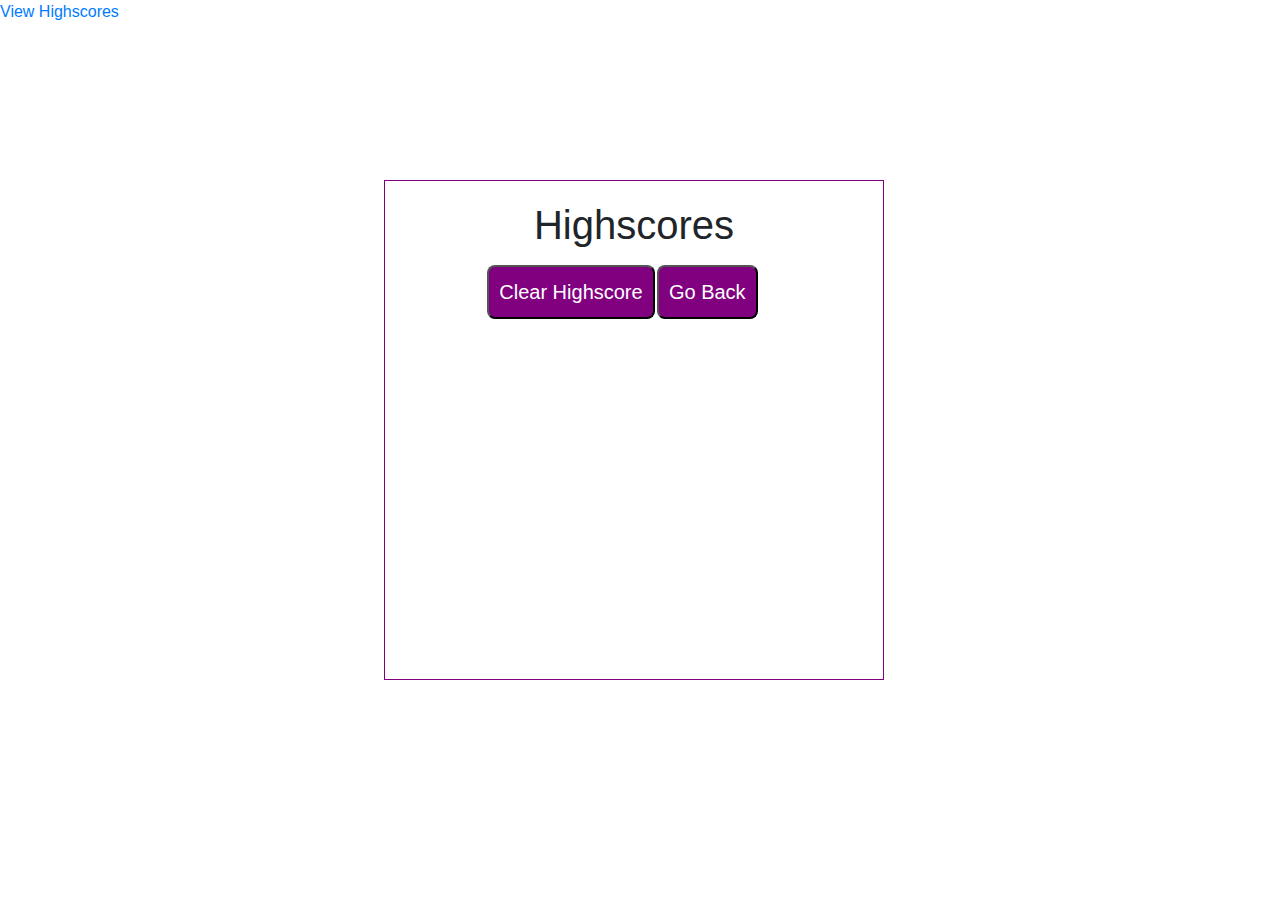
==== Scores.html @ e227ff17 "Add basic functionality of the code quiz" ====
<!DOCTYPE html>
<html lang="en">

<head>
    <meta charset="UTF-8">
    <meta name="viewport" content="width=device-width, initial-scale=1.0">
    <link rel="stylesheet" href="https://stackpath.bootstrapcdn.com/bootstrap/4.3.1/css/bootstrap.min.css" integrity="sha384-ggOyR0iXCbMQv3Xipma34MD+dH/1fQ784/j6cY/iJTQUOhcWr7x9JvoRxT2MZw1T" crossorigin="anonymous">
    <meta http-equiv="X-UA-Compatible" content="ie=edge">
    <link rel="shortcut icon" href="#" />
    <!-- This is the style links -->
    <link rel="stylesheet" type="text/css" href="Assets/style.css">
    <!-- This is the title-->
    <title>HighScores</title>

</head>

<body>
    <!-- This is a wrapper -->
    <a href="Scores.html">View Highscores</a>
    <div id="wrapper">
        <!-- Div for timer -->
        <div id="currentTime"></div>
        <!-- Div for quiz content -->
        <div id="questionsDiv">
            <h1>Highscores</h1>
            <ul id="highScore"></ul>
            <!-- Buttons -->
            <button id="goBack">Go Back</button>
            <button id="clear" value="reset">Clear Highscore</button>
        </div>
    </div>
    <script src="Scores.js"></script>
</body>

</html>
---- Assets/style.css ----
#wrapper {
            position: absolute;
            left: 30%;
            top: 20%;
            width: 500px;
            height: 500px;
            border: 1px solid purple;
        }
        
        footer,
        .fixed-bottom {
            background-color: teal;
            text-align: center;
            color: white;
        }
        
        #startTime {
            background-color: purple;
            margin-left: 33%;
            padding: 15px 32px;
            font-size: 20px;
            color: white;
        }
        
        #questionsDiv {
            margin: 20px;
        }
        
        #currentTime {
            float: right;
        }
        
        #goBack {
            background-color: purple;
            position: relative;
            padding: 10px;
            font-size: 20px;
            color: white;
            top: 30%;
            left: 55%;
            width: auto;
            text-align: center;
            text-decoration: none;
        }
        
        #clear {
            background-color: purple;
            position: relative;
            padding: 10px;
            font-size: 20px;
            color: white;
            top: 30%;
            right: 5%;
            text-align: center;
        }
        
        button {
            border-radius: 8px;
        }
        
        textarea {
            width: 90%;
            margin: 20px;
        }
        
        #Submit {
            background-color: purple;
            margin-left: 33%;
            padding: 15px 32px;
            font-size: 20px;
            color: white;
        }
        
        label {
            margin-right: 10px;
        }
        
        input {
            margin-bottom: 20px;
            width: 50%;
            border: 1px solid lightgray;
        }
        
        h1 {
            text-align: center;
        }
        
        li {
            background-color: purple;
            margin-top: 10px;
            padding: 5px 15px;
            width: 80%;
            font-size: 18px;
            color: white;
        }
        
        #createDiv {
            margin-top: 20px;
            border-top: 1px solid lightgray;
        }
        /* Start media queries */
        
        @media screen and (max-width: 786px) {
            /* Resized content to fit 786px  */
            body {
                max-width: 786px;
            }
            /* Resized main-content to fit 786px  */
            #wrapper {
                position: absolute;
                left: 20%;
            }
            a {
                margin-left: 20%;
            }
            #goBack {
                position: relative;
                left: 55%;
            }
            #clear {
                position: relative;
                right: 5%;
            }
        }
        /* A Media Query max-width: 640px */
        
        @media screen and (max-width: 640px) {
            /* Resized content to fit 640px  */
            body {
                min-width: 640px;
            }
            /* Resized main-content to fit 640px  */
            #wrapper {
                position: absolute;
                left: 10%;
            }
            a {
                margin-left: 10%;
            }
        }
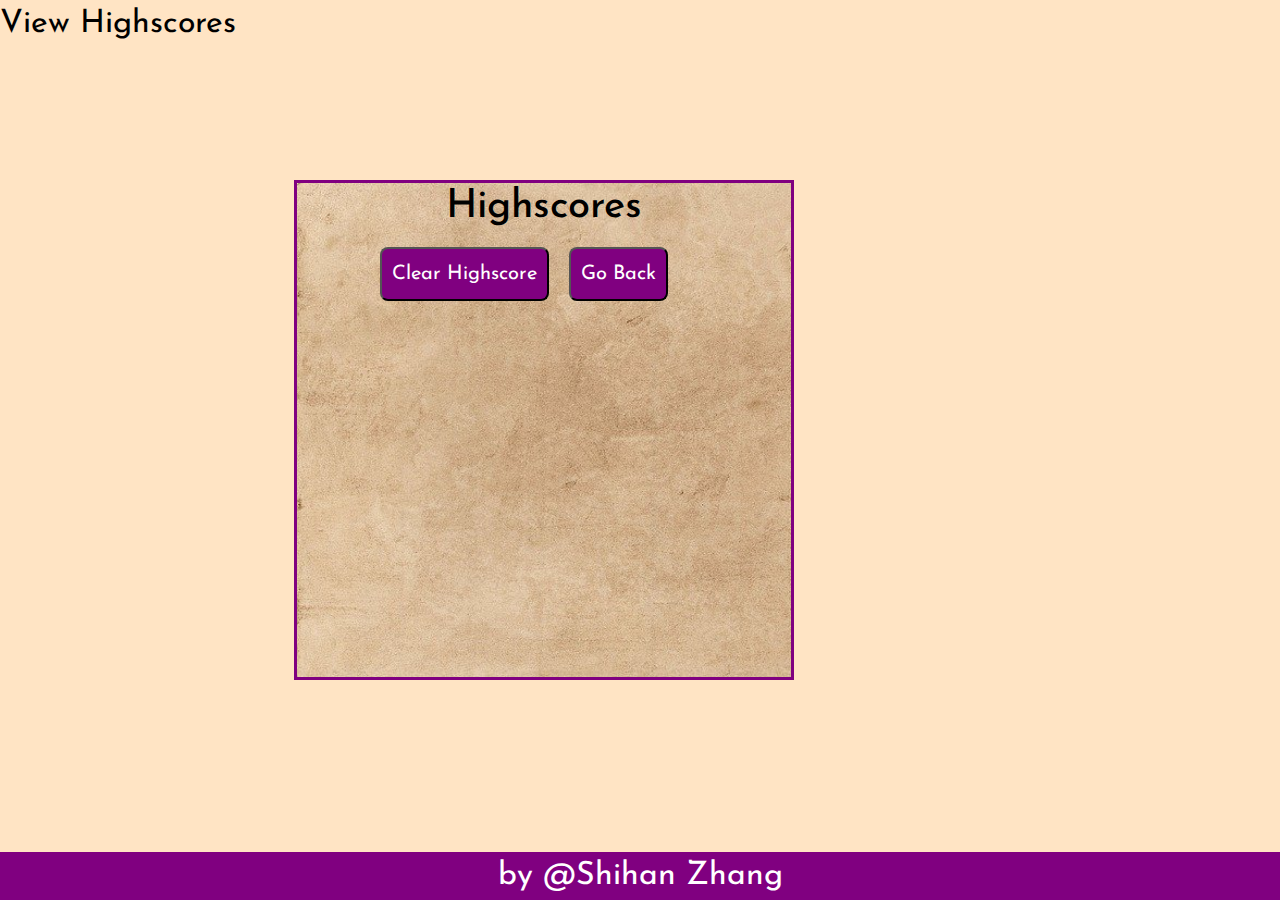
==== commit b49465fa: "Add main page styling" ====
--- a/Scores.html
+++ b/Scores.html
@@ -6,18 +6,21 @@
     <meta name="viewport" content="width=device-width, initial-scale=1.0">
     <link rel="stylesheet" href="https://stackpath.bootstrapcdn.com/bootstrap/4.3.1/css/bootstrap.min.css" integrity="sha384-ggOyR0iXCbMQv3Xipma34MD+dH/1fQ784/j6cY/iJTQUOhcWr7x9JvoRxT2MZw1T" crossorigin="anonymous">
     <meta http-equiv="X-UA-Compatible" content="ie=edge">
+    <!-- To eliminate error -->
     <link rel="shortcut icon" href="#" />
-    <!-- This is the style links -->
+    <!-- The style links -->
     <link rel="stylesheet" type="text/css" href="Assets/style.css">
-    <!-- This is the title-->
+    <link href="https://fonts.googleapis.com/css2?family=Josefin+Sans:ital,wght@1,300&display=swap" rel="stylesheet">
+    <!-- The title-->
     <title>HighScores</title>
 
 </head>
 
+
 <body>
     <!-- This is a wrapper -->
     <a href="Scores.html">View Highscores</a>
-    <div id="wrapper">
+    <div id="container-fluid">
         <!-- Div for timer -->
         <div id="currentTime"></div>
         <!-- Div for quiz content -->
@@ -29,6 +32,11 @@
             <button id="clear" value="reset">Clear Highscore</button>
         </div>
     </div>
+    <footer>
+        <div class="fixed-bottom">
+            by @Shihan Zhang
+        </div>
+    </footer>
     <script src="Scores.js"></script>
 </body>
 
--- a/Assets/style.css
+++ b/Assets/style.css
@@ -1,17 +1,37 @@
-        #wrapper {
+        #container-fluid {
             position: absolute;
-            left: 30%;
             top: 20%;
+            left: 23%;
             width: 500px;
             height: 500px;
-            border: 1px solid purple;
+            border: 3px solid purple;
+            background-image: url("paper.jpg");
+            background-size: cover;
+        }
+        
+        body {
+            margin: 0;
+            font-size: 2rem !important;
+            font-weight: 400;
+            line-height: 1.5;
+            color: black;
+            text-align: left;
+            background-color: bisque !important;
+            font-family: 'Josefin Sans', sans-serif !important;
+        }
+        
+        a {
+            color: black !important;
+            text-decoration: none;
+            background-color: transparent;
         }
         
         footer,
         .fixed-bottom {
-            background-color: teal;
+            background-color: purple;
             text-align: center;
             color: white;
+            font-family: 'Josefin Sans', sans-serif;
         }
         
         #startTime {
@@ -20,14 +40,18 @@
             padding: 15px 32px;
             font-size: 20px;
             color: white;
+            font-family: 'Josefin Sans', sans-serif;
         }
         
         #questionsDiv {
-            margin: 20px;
+            font-family: 'Josefin Sans', sans-serif;
+            font-size: 25px;
         }
         
         #currentTime {
             float: right;
+            font-family: 'Josefin Sans', sans-serif;
+            font-size: 22px;
         }
         
         #goBack {
@@ -41,6 +65,7 @@
             width: auto;
             text-align: center;
             text-decoration: none;
+            font-family: 'Josefin Sans', sans-serif;
         }
         
         #clear {
@@ -52,6 +77,7 @@
             top: 30%;
             right: 5%;
             text-align: center;
+            font-family: 'Josefin Sans', sans-serif;
         }
         
         button {
@@ -61,6 +87,7 @@
         textarea {
             width: 90%;
             margin: 20px;
+            font-family: 'Josefin Sans', sans-serif;
         }
         
         #Submit {
@@ -69,6 +96,7 @@
             padding: 15px 32px;
             font-size: 20px;
             color: white;
+            font-family: 'Josefin Sans', sans-serif;
         }
         
         label {
@@ -78,7 +106,7 @@
         input {
             margin-bottom: 20px;
             width: 50%;
-            border: 1px solid lightgray;
+            border: 3px solid rgb(116, 111, 111);
         }
         
         h1 {
@@ -92,26 +120,37 @@
             width: 80%;
             font-size: 18px;
             color: white;
+            font-family: 'Josefin Sans', sans-serif;
         }
         
         #createDiv {
             margin-top: 20px;
-            border-top: 1px solid lightgray;
+            border-top: 3px solid lightgray;
         }
         /* Start media queries */
         
-        @media screen and (max-width: 786px) {
-            /* Resized content to fit 786px  */
+        @media screen and (max-width: 768px) {
+            /* Resized content to fit 768px  */
             body {
-                max-width: 786px;
+                max-width: 768px;
             }
-            /* Resized main-content to fit 786px  */
-            #wrapper {
-                position: absolute;
-                left: 20%;
+            /* Resized main-content to fit 768px  */
+            #container-fluid {
+                position: fixed;
+                width: 70%;
+                height: 70%;
             }
             a {
                 margin-left: 20%;
+            }
+            #questionsDiv {
+                font-family: 'Josefin Sans', sans-serif;
+                font-size: 18px;
+            }
+            #startTime {
+                margin-left: 33%;
+                padding: 10px 15px;
+                font-size: 15px;
             }
             #goBack {
                 position: relative;
@@ -124,15 +163,24 @@
         }
         /* A Media Query max-width: 640px */
         
-        @media screen and (max-width: 640px) {
+        @media screen and (max-width: 576px) {
             /* Resized content to fit 640px  */
             body {
-                min-width: 640px;
+                max-width: 576px;
             }
             /* Resized main-content to fit 640px  */
-            #wrapper {
+            #container-fluid {
                 position: absolute;
                 left: 10%;
+            }
+            #startTime {
+                margin-left: 33%;
+                padding: 10px 15px;
+                font-size: 10px;
+            }
+            #questionsDiv {
+                font-family: 'Josefin Sans', sans-serif;
+                font-size: 12px;
             }
             a {
                 margin-left: 10%;
